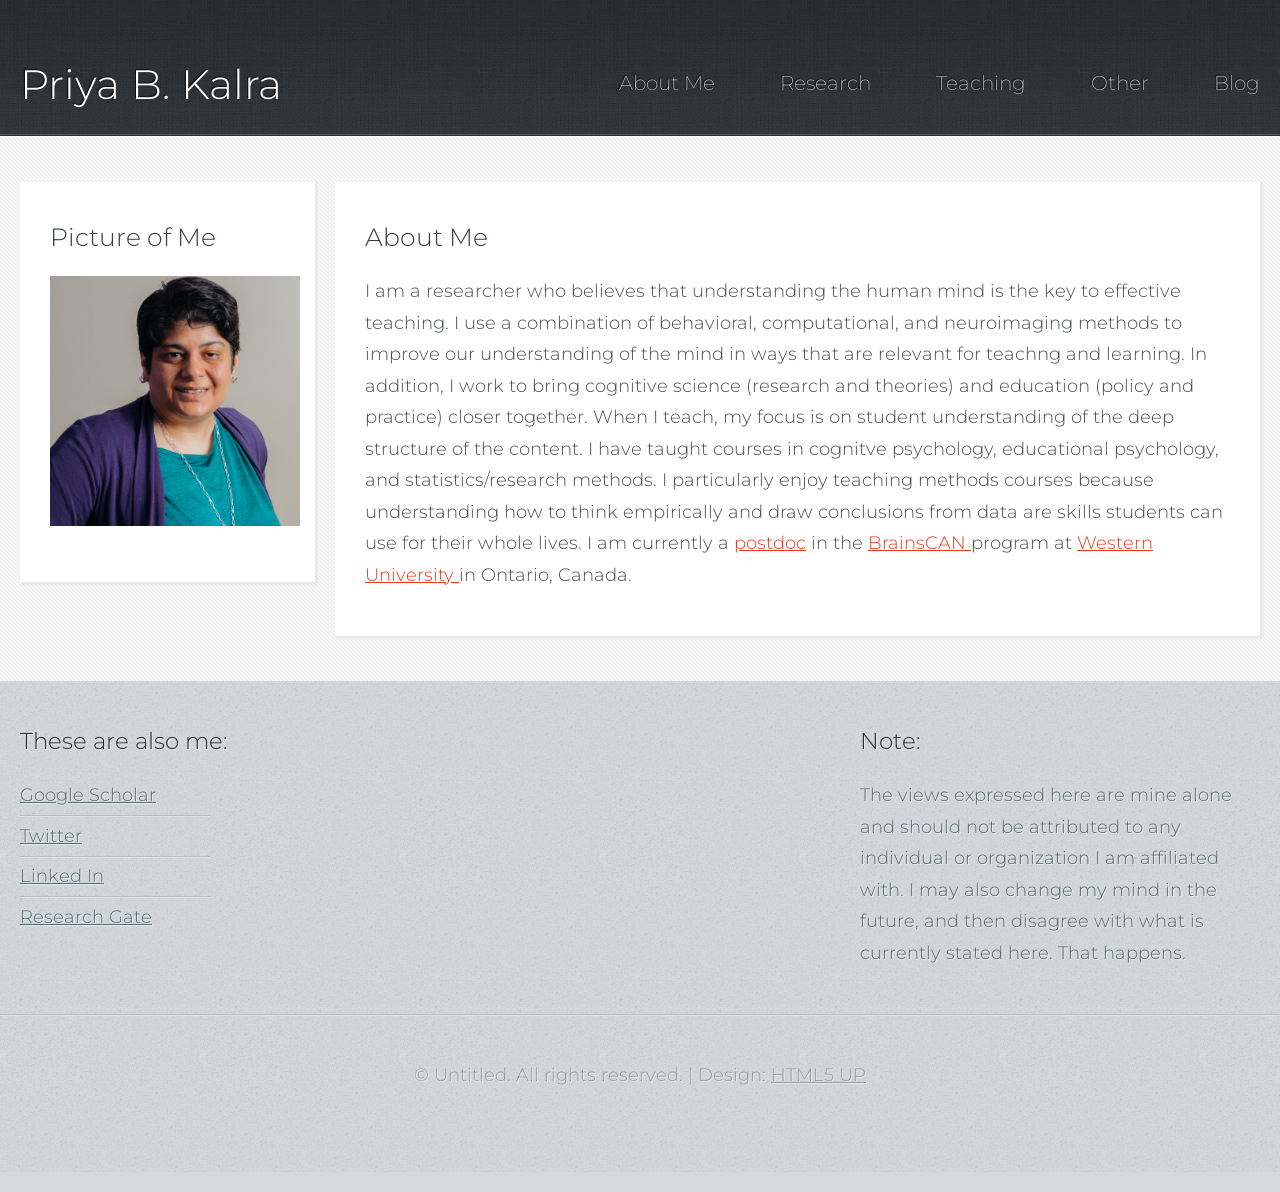
==== index.html @ b14a2ec8 "removed 'TEST' from index" ====
<!DOCTYPE HTML>
<!--
	Halcyonic by HTML5 UP
	html5up.net | @ajlkn
	Free for personal and commercial use under the CCA 3.0 license (html5up.net/license)
-->
<html>
	<head>
		<title>Priya B. Kalra</title>
		<meta charset="utf-8" />
		<meta name="viewport" content="width=device-width, initial-scale=1, user-scalable=no" />
		<link rel="stylesheet" href="assets/css/main.css" />
	</head>
	<body class="subpage">
		<div id="page-wrapper">

			<!-- Header -->
				<section id="header">
					<div class="container">
						<div class="row">
							<div class="col-12">

								<!-- Logo -->
									<h1><a href="index.html" id="logo">Priya B. Kalra</a></h1>

								<!-- Nav -->
									<nav id="nav">
										<a href="index.html">About Me</a>
										<a href="research.html">Research</a>
										<a href="teaching.html">Teaching</a>
										<a href="https://sites.google.com/view/priyabkalra/more">Other</a>
										<a href="https://cognected.wordpress.com/">Blog</a>
									</nav>

							</div>
						</div>
					</div>
				</section>

			<!-- Content -->
				<section id="content">
					<div class="container">
						<div class="row">
							<div class="col-3 col-12-medium">

								<!-- Sidebar -->
									<section>
										<header>
											<h2>Picture of Me</h2>
										</header>
										<img src="PriyaKalra-1 - Copy.jpg" alt="headshot of me" width="250" height="250">
									</section>
									

							</div>
							<div class="col-9 col-12-medium imp-medium">

								<!-- Main Content -->
									<section>
										<header>
											<h2>About Me</h2>
											<h3></h3>
										</header>
										<p>
											I am a researcher who believes that <b>understanding the human mind is the key to effective teaching</b>.  I use a 
											combination of behavioral, computational, and neuroimaging methods to improve our understanding of the mind in ways that are relevant
											for teachng and learning.  In addition, <b>I work to bring cognitive science (research and theories) and education (policy and practice) closer together.</b>
											
											When I teach, my focus is on student understanding of the deep structure of the content. I have taught courses in cognitve psychology, educational psychology,
											and statistics/research methods.  <b>I particularly enjoy teaching methods courses</b> because understanding how to think empirically and draw conclusions from data are skills students can use for their whole lives. 

											I am currently a <a href="https://brainscan.uwo.ca/research/brainscan_fellows.html#PriyaKalra">postdoc</a> in the <a href= "https://brainscan.uwo.ca/"">BrainsCAN </a> program at <a href="https://uwo.ca/">Western University </a> in Ontario, Canada.
										</p>
										
									</section>

							</div>
						</div>
					</div>
				</section>

			<!-- Footer -->
				<section id="footer">
					<div class="container">
						<div class="row">
							<div class="col-8 col-12-medium">

								<!-- Links -->
									<section>
										<h2>These are also me:</h2>
										<div>
											<div class="row">
												<div class="col-3 col-12-small">
													<ul class="link-list last-child">
														<li><a href="https://scholar.google.com/citations?user=KF6-UDAAAAAJ">Google Scholar</a></li>
														<li><a href="https://twitter.com/pbkalra">Twitter</a></li>
														<li><a href="https://www.linkedin.com/in/priya-kalra-9115164/">Linked In</a></li>
														<li><a href="https://www.researchgate.net/profile/Priya-Kalra-2">Research Gate</a></li>
													</ul>
												</div>
												
												
									
											</div>
										</div>
									</section>

							</div>
							<div class="col-4 col-12-medium imp-medium">

								<!-- Blurb -->
									<section>
										<h2>Note:</h2>
										<p>
											The views expressed here are mine alone and should not be attributed to any individual or organization I am affiliated with.
											I may also change my mind in the future, and then disagree with what is currently stated here.  That happens.
										</p>
									</section>

							</div>
						</div>
					</div>
				</section>

			<!-- Copyright -->
				<div id="copyright">
					&copy; Untitled. All rights reserved. | Design: <a href="http://html5up.net">HTML5 UP</a>
				</div>

		</div>

		<!-- Scripts -->
			<script src="assets/js/jquery.min.js"></script>
			<script src="assets/js/browser.min.js"></script>
			<script src="assets/js/breakpoints.min.js"></script>
			<script src="assets/js/util.js"></script>
			<script src="assets/js/main.js"></script>

	</body>
</html>
---- assets/css/main.css ----
@import url("https://fonts.googleapis.com/css?family=Montserrat:400,300,200");

/*
	Halcyonic by HTML5 UP
	html5up.net | @ajlkn
	Free for personal and commercial use under the CCA 3.0 license (html5up.net/license)
*/

html, body, div, span, applet, object,
iframe, h1, h2, h3, h4, h5, h6, p, blockquote,
pre, a, abbr, acronym, address, big, cite,
code, del, dfn, em, img, ins, kbd, q, s, samp,
small, strike, strong, sub, sup, tt, var, b,
u, i, center, dl, dt, dd, ol, ul, li, fieldset,
form, label, legend, table, caption, tbody,
tfoot, thead, tr, th, td, article, aside,
canvas, details, embed, figure, figcaption,
footer, header, hgroup, menu, nav, output, ruby,
section, summary, time, mark, audio, video {
	margin: 0;
	padding: 0;
	border: 0;
	font-size: 100%;
	font: inherit;
	vertical-align: baseline;}

article, aside, details, figcaption, figure,
footer, header, hgroup, menu, nav, section {
	display: block;}

body {
	line-height: 1;
}

ol, ul {
	list-style: none;
}

blockquote, q {
	quotes: none;
}

	blockquote:before, blockquote:after, q:before, q:after {
		content: '';
		content: none;
	}

table {
	border-collapse: collapse;
	border-spacing: 0;
}

body {
	-webkit-text-size-adjust: none;
}

mark {
	background-color: transparent;
	color: inherit;
}

input::-moz-focus-inner {
	border: 0;
	padding: 0;
}

input, select, textarea {
	-moz-appearance: none;
	-webkit-appearance: none;
	-ms-appearance: none;
	appearance: none;
}

/* Basic */

	html {
		box-sizing: border-box;
	}

	*, *:before, *:after {
		box-sizing: inherit;
	}

	body {
		background: #D4D9DD url("images/bg03.jpg");
		color: #474f51;
		font-size: 13.5pt;
		font-family:  'Montserrat'; 
		line-height: 1.75em;
		font-weight: 300;
	}

	input, textarea, select {
		color: #474f51;
		font-size: 13.5pt;
		font-family: 'Montserrat'; 
		line-height: 1.85em;
		font-weight: 300;
	}

	ul, ol, p, dl {
		margin: 0 0 2em 0;
	}

	a {
		text-decoration: underline;
	}

		a:hover {
			text-decoration: none;
		}

	section > :last-child,
	section:last-child,
	.last-child {
		margin-bottom: 0 !important;
	}

/* Container */

	.container {
		margin: 0 auto;
		max-width: 100%;
		width: 1200px;
	}

		@media screen and (max-width: 1680px) {

			.container {
				width: 1200px;
			}

		}

		@media screen and (max-width: 1280px) {

			.container {
				width: calc(100% - 40px);
			}

		}

		@media screen and (max-width: 980px) {

			.container {
				width: calc(100% - 50px);
			}

		}

		@media screen and (max-width: 736px) {

			.container {
				width: calc(100% - 40px);
			}

		}

/* Row */

	.row {
		display: flex;
		flex-wrap: wrap;
		box-sizing: border-box;
		align-items: stretch;
	}

		.row > * {
			box-sizing: border-box;
		}

		.row.gtr-uniform > * > :last-child {
			margin-bottom: 0;
		}

		.row.aln-left {
			justify-content: flex-start;
		}

		.row.aln-center {
			justify-content: center;
		}

		.row.aln-right {
			justify-content: flex-end;
		}

		.row.aln-top {
			align-items: flex-start;
		}

		.row.aln-middle {
			align-items: center;
		}

		.row.aln-bottom {
			align-items: flex-end;
		}

		.row > .imp {
			order: -1;
		}

		.row > .col-1 {
			width: 8.33333%;
		}

		.row > .off-1 {
			margin-left: 8.33333%;
		}

		.row > .col-2 {
			width: 16.66667%;
		}

		.row > .off-2 {
			margin-left: 16.66667%;
		}

		.row > .col-3 {
			width: 25%;
		}

		.row > .off-3 {
			margin-left: 25%;
		}

		.row > .col-4 {
			width: 33.33333%;
		}

		.row > .off-4 {
			margin-left: 33.33333%;
		}

		.row > .col-5 {
			width: 41.66667%;
		}

		.row > .off-5 {
			margin-left: 41.66667%;
		}

		.row > .col-6 {
			width: 50%;
		}

		.row > .off-6 {
			margin-left: 50%;
		}

		.row > .col-7 {
			width: 58.33333%;
		}

		.row > .off-7 {
			margin-left: 58.33333%;
		}

		.row > .col-8 {
			width: 66.66667%;
		}

		.row > .off-8 {
			margin-left: 66.66667%;
		}

		.row > .col-9 {
			width: 75%;
		}

		.row > .off-9 {
			margin-left: 75%;
		}

		.row > .col-10 {
			width: 83.33333%;
		}

		.row > .off-10 {
			margin-left: 83.33333%;
		}

		.row > .col-11 {
			width: 91.66667%;
		}

		.row > .off-11 {
			margin-left: 91.66667%;
		}

		.row > .col-12 {
			width: 100%;
		}

		.row > .off-12 {
			margin-left: 100%;
		}

		.row.gtr-0 {
			margin-top: 0px;
			margin-left: 0px;
		}

			.row.gtr-0 > * {
				padding: 0px 0 0 0px;
			}

			.row.gtr-0.gtr-uniform {
				margin-top: 0px;
			}

				.row.gtr-0.gtr-uniform > * {
					padding-top: 0px;
				}

		.row.gtr-25 {
			margin-top: -6.25px;
			margin-left: -6.25px;
		}

			.row.gtr-25 > * {
				padding: 6.25px 0 0 6.25px;
			}

			.row.gtr-25.gtr-uniform {
				margin-top: -6.25px;
			}

				.row.gtr-25.gtr-uniform > * {
					padding-top: 6.25px;
				}

		.row.gtr-50 {
			margin-top: -12.5px;
			margin-left: -12.5px;
		}

			.row.gtr-50 > * {
				padding: 12.5px 0 0 12.5px;
			}

			.row.gtr-50.gtr-uniform {
				margin-top: -12.5px;
			}

				.row.gtr-50.gtr-uniform > * {
					padding-top: 12.5px;
				}

		.row {
			margin-top: -25px;
			margin-left: -25px;
		}

			.row > * {
				padding: 25px 0 0 25px;
			}

			.row.gtr-uniform {
				margin-top: -25px;
			}

				.row.gtr-uniform > * {
					padding-top: 25px;
				}

		.row.gtr-150 {
			margin-top: -37.5px;
			margin-left: -37.5px;
		}

			.row.gtr-150 > * {
				padding: 37.5px 0 0 37.5px;
			}

			.row.gtr-150.gtr-uniform {
				margin-top: -37.5px;
			}

				.row.gtr-150.gtr-uniform > * {
					padding-top: 37.5px;
				}

		.row.gtr-200 {
			margin-top: -50px;
			margin-left: -50px;
		}

			.row.gtr-200 > * {
				padding: 50px 0 0 50px;
			}

			.row.gtr-200.gtr-uniform {
				margin-top: -50px;
			}

				.row.gtr-200.gtr-uniform > * {
					padding-top: 50px;
				}

		@media screen and (max-width: 1680px) {

			.row {
				display: flex;
				flex-wrap: wrap;
				box-sizing: border-box;
				align-items: stretch;
			}

				.row > * {
					box-sizing: border-box;
				}

				.row.gtr-uniform > * > :last-child {
					margin-bottom: 0;
				}

				.row.aln-left {
					justify-content: flex-start;
				}

				.row.aln-center {
					justify-content: center;
				}

				.row.aln-right {
					justify-content: flex-end;
				}

				.row.aln-top {
					align-items: flex-start;
				}

				.row.aln-middle {
					align-items: center;
				}

				.row.aln-bottom {
					align-items: flex-end;
				}

				.row > .imp-xlarge {
					order: -1;
				}

				.row > .col-1-xlarge {
					width: 8.33333%;
				}

				.row > .off-1-xlarge {
					margin-left: 8.33333%;
				}

				.row > .col-2-xlarge {
					width: 16.66667%;
				}

				.row > .off-2-xlarge {
					margin-left: 16.66667%;
				}

				.row > .col-3-xlarge {
					width: 25%;
				}

				.row > .off-3-xlarge {
					margin-left: 25%;
				}

				.row > .col-4-xlarge {
					width: 33.33333%;
				}

				.row > .off-4-xlarge {
					margin-left: 33.33333%;
				}

				.row > .col-5-xlarge {
					width: 41.66667%;
				}

				.row > .off-5-xlarge {
					margin-left: 41.66667%;
				}

				.row > .col-6-xlarge {
					width: 50%;
				}

				.row > .off-6-xlarge {
					margin-left: 50%;
				}

				.row > .col-7-xlarge {
					width: 58.33333%;
				}

				.row > .off-7-xlarge {
					margin-left: 58.33333%;
				}

				.row > .col-8-xlarge {
					width: 66.66667%;
				}

				.row > .off-8-xlarge {
					margin-left: 66.66667%;
				}

				.row > .col-9-xlarge {
					width: 75%;
				}

				.row > .off-9-xlarge {
					margin-left: 75%;
				}

				.row > .col-10-xlarge {
					width: 83.33333%;
				}

				.row > .off-10-xlarge {
					margin-left: 83.33333%;
				}

				.row > .col-11-xlarge {
					width: 91.66667%;
				}

				.row > .off-11-xlarge {
					margin-left: 91.66667%;
				}

				.row > .col-12-xlarge {
					width: 100%;
				}

				.row > .off-12-xlarge {
					margin-left: 100%;
				}

				.row.gtr-0 {
					margin-top: 0px;
					margin-left: 0px;
				}

					.row.gtr-0 > * {
						padding: 0px 0 0 0px;
					}

					.row.gtr-0.gtr-uniform {
						margin-top: 0px;
					}

						.row.gtr-0.gtr-uniform > * {
							padding-top: 0px;
						}

				.row.gtr-25 {
					margin-top: -6.25px;
					margin-left: -6.25px;
				}

					.row.gtr-25 > * {
						padding: 6.25px 0 0 6.25px;
					}

					.row.gtr-25.gtr-uniform {
						margin-top: -6.25px;
					}

						.row.gtr-25.gtr-uniform > * {
							padding-top: 6.25px;
						}

				.row.gtr-50 {
					margin-top: -12.5px;
					margin-left: -12.5px;
				}

					.row.gtr-50 > * {
						padding: 12.5px 0 0 12.5px;
					}

					.row.gtr-50.gtr-uniform {
						margin-top: -12.5px;
					}

						.row.gtr-50.gtr-uniform > * {
							padding-top: 12.5px;
						}

				.row {
					margin-top: -25px;
					margin-left: -25px;
				}

					.row > * {
						padding: 25px 0 0 25px;
					}

					.row.gtr-uniform {
						margin-top: -25px;
					}

						.row.gtr-uniform > * {
							padding-top: 25px;
						}

				.row.gtr-150 {
					margin-top: -37.5px;
					margin-left: -37.5px;
				}

					.row.gtr-150 > * {
						padding: 37.5px 0 0 37.5px;
					}

					.row.gtr-150.gtr-uniform {
						margin-top: -37.5px;
					}

						.row.gtr-150.gtr-uniform > * {
							padding-top: 37.5px;
						}

				.row.gtr-200 {
					margin-top: -50px;
					margin-left: -50px;
				}

					.row.gtr-200 > * {
						padding: 50px 0 0 50px;
					}

					.row.gtr-200.gtr-uniform {
						margin-top: -50px;
					}

						.row.gtr-200.gtr-uniform > * {
							padding-top: 50px;
						}

		}

		@media screen and (max-width: 1280px) {

			.row {
				display: flex;
				flex-wrap: wrap;
				box-sizing: border-box;
				align-items: stretch;
			}

				.row > * {
					box-sizing: border-box;
				}

				.row.gtr-uniform > * > :last-child {
					margin-bottom: 0;
				}

				.row.aln-left {
					justify-content: flex-start;
				}

				.row.aln-center {
					justify-content: center;
				}

				.row.aln-right {
					justify-content: flex-end;
				}

				.row.aln-top {
					align-items: flex-start;
				}

				.row.aln-middle {
					align-items: center;
				}

				.row.aln-bottom {
					align-items: flex-end;
				}

				.row > .imp-large {
					order: -1;
				}

				.row > .col-1-large {
					width: 8.33333%;
				}

				.row > .off-1-large {
					margin-left: 8.33333%;
				}

				.row > .col-2-large {
					width: 16.66667%;
				}

				.row > .off-2-large {
					margin-left: 16.66667%;
				}

				.row > .col-3-large {
					width: 25%;
				}

				.row > .off-3-large {
					margin-left: 25%;
				}

				.row > .col-4-large {
					width: 33.33333%;
				}

				.row > .off-4-large {
					margin-left: 33.33333%;
				}

				.row > .col-5-large {
					width: 41.66667%;
				}

				.row > .off-5-large {
					margin-left: 41.66667%;
				}

				.row > .col-6-large {
					width: 50%;
				}

				.row > .off-6-large {
					margin-left: 50%;
				}

				.row > .col-7-large {
					width: 58.33333%;
				}

				.row > .off-7-large {
					margin-left: 58.33333%;
				}

				.row > .col-8-large {
					width: 66.66667%;
				}

				.row > .off-8-large {
					margin-left: 66.66667%;
				}

				.row > .col-9-large {
					width: 75%;
				}

				.row > .off-9-large {
					margin-left: 75%;
				}

				.row > .col-10-large {
					width: 83.33333%;
				}

				.row > .off-10-large {
					margin-left: 83.33333%;
				}

				.row > .col-11-large {
					width: 91.66667%;
				}

				.row > .off-11-large {
					margin-left: 91.66667%;
				}

				.row > .col-12-large {
					width: 100%;
				}

				.row > .off-12-large {
					margin-left: 100%;
				}

				.row.gtr-0 {
					margin-top: 0px;
					margin-left: 0px;
				}

					.row.gtr-0 > * {
						padding: 0px 0 0 0px;
					}

					.row.gtr-0.gtr-uniform {
						margin-top: 0px;
					}

						.row.gtr-0.gtr-uniform > * {
							padding-top: 0px;
						}

				.row.gtr-25 {
					margin-top: -5px;
					margin-left: -5px;
				}

					.row.gtr-25 > * {
						padding: 5px 0 0 5px;
					}

					.row.gtr-25.gtr-uniform {
						margin-top: -5px;
					}

						.row.gtr-25.gtr-uniform > * {
							padding-top: 5px;
						}

				.row.gtr-50 {
					margin-top: -10px;
					margin-left: -10px;
				}

					.row.gtr-50 > * {
						padding: 10px 0 0 10px;
					}

					.row.gtr-50.gtr-uniform {
						margin-top: -10px;
					}

						.row.gtr-50.gtr-uniform > * {
							padding-top: 10px;
						}

				.row {
					margin-top: -20px;
					margin-left: -20px;
				}

					.row > * {
						padding: 20px 0 0 20px;
					}

					.row.gtr-uniform {
						margin-top: -20px;
					}

						.row.gtr-uniform > * {
							padding-top: 20px;
						}

				.row.gtr-150 {
					margin-top: -30px;
					margin-left: -30px;
				}

					.row.gtr-150 > * {
						padding: 30px 0 0 30px;
					}

					.row.gtr-150.gtr-uniform {
						margin-top: -30px;
					}

						.row.gtr-150.gtr-uniform > * {
							padding-top: 30px;
						}

				.row.gtr-200 {
					margin-top: -40px;
					margin-left: -40px;
				}

					.row.gtr-200 > * {
						padding: 40px 0 0 40px;
					}

					.row.gtr-200.gtr-uniform {
						margin-top: -40px;
					}

						.row.gtr-200.gtr-uniform > * {
							padding-top: 40px;
						}

		}

		@media screen and (max-width: 980px) {

			.row {
				display: flex;
				flex-wrap: wrap;
				box-sizing: border-box;
				align-items: stretch;
			}

				.row > * {
					box-sizing: border-box;
				}

				.row.gtr-uniform > * > :last-child {
					margin-bottom: 0;
				}

				.row.aln-left {
					justify-content: flex-start;
				}

				.row.aln-center {
					justify-content: center;
				}

				.row.aln-right {
					justify-content: flex-end;
				}

				.row.aln-top {
					align-items: flex-start;
				}

				.row.aln-middle {
					align-items: center;
				}

				.row.aln-bottom {
					align-items: flex-end;
				}

				.row > .imp-medium {
					order: -1;
				}

				.row > .col-1-medium {
					width: 8.33333%;
				}

				.row > .off-1-medium {
					margin-left: 8.33333%;
				}

				.row > .col-2-medium {
					width: 16.66667%;
				}

				.row > .off-2-medium {
					margin-left: 16.66667%;
				}

				.row > .col-3-medium {
					width: 25%;
				}

				.row > .off-3-medium {
					margin-left: 25%;
				}

				.row > .col-4-medium {
					width: 33.33333%;
				}

				.row > .off-4-medium {
					margin-left: 33.33333%;
				}

				.row > .col-5-medium {
					width: 41.66667%;
				}

				.row > .off-5-medium {
					margin-left: 41.66667%;
				}

				.row > .col-6-medium {
					width: 50%;
				}

				.row > .off-6-medium {
					margin-left: 50%;
				}

				.row > .col-7-medium {
					width: 58.33333%;
				}

				.row > .off-7-medium {
					margin-left: 58.33333%;
				}

				.row > .col-8-medium {
					width: 66.66667%;
				}

				.row > .off-8-medium {
					margin-left: 66.66667%;
				}

				.row > .col-9-medium {
					width: 75%;
				}

				.row > .off-9-medium {
					margin-left: 75%;
				}

				.row > .col-10-medium {
					width: 83.33333%;
				}

				.row > .off-10-medium {
					margin-left: 83.33333%;
				}

				.row > .col-11-medium {
					width: 91.66667%;
				}

				.row > .off-11-medium {
					margin-left: 91.66667%;
				}

				.row > .col-12-medium {
					width: 100%;
				}

				.row > .off-12-medium {
					margin-left: 100%;
				}

				.row.gtr-0 {
					margin-top: 0px;
					margin-left: 0px;
				}

					.row.gtr-0 > * {
						padding: 0px 0 0 0px;
					}

					.row.gtr-0.gtr-uniform {
						margin-top: 0px;
					}

						.row.gtr-0.gtr-uniform > * {
							padding-top: 0px;
						}

				.row.gtr-25 {
					margin-top: -6.25px;
					margin-left: -6.25px;
				}

					.row.gtr-25 > * {
						padding: 6.25px 0 0 6.25px;
					}

					.row.gtr-25.gtr-uniform {
						margin-top: -6.25px;
					}

						.row.gtr-25.gtr-uniform > * {
							padding-top: 6.25px;
						}

				.row.gtr-50 {
					margin-top: -12.5px;
					margin-left: -12.5px;
				}

					.row.gtr-50 > * {
						padding: 12.5px 0 0 12.5px;
					}

					.row.gtr-50.gtr-uniform {
						margin-top: -12.5px;
					}

						.row.gtr-50.gtr-uniform > * {
							padding-top: 12.5px;
						}

				.row {
					margin-top: -25px;
					margin-left: -25px;
				}

					.row > * {
						padding: 25px 0 0 25px;
					}

					.row.gtr-uniform {
						margin-top: -25px;
					}

						.row.gtr-uniform > * {
							padding-top: 25px;
						}

				.row.gtr-150 {
					margin-top: -37.5px;
					margin-left: -37.5px;
				}

					.row.gtr-150 > * {
						padding: 37.5px 0 0 37.5px;
					}

					.row.gtr-150.gtr-uniform {
						margin-top: -37.5px;
					}

						.row.gtr-150.gtr-uniform > * {
							padding-top: 37.5px;
						}

				.row.gtr-200 {
					margin-top: -50px;
					margin-left: -50px;
				}

					.row.gtr-200 > * {
						padding: 50px 0 0 50px;
					}

					.row.gtr-200.gtr-uniform {
						margin-top: -50px;
					}

						.row.gtr-200.gtr-uniform > * {
							padding-top: 50px;
						}

		}

		@media screen and (max-width: 736px) {

			.row {
				display: flex;
				flex-wrap: wrap;
				box-sizing: border-box;
				align-items: stretch;
			}

				.row > * {
					box-sizing: border-box;
				}

				.row.gtr-uniform > * > :last-child {
					margin-bottom: 0;
				}

				.row.aln-left {
					justify-content: flex-start;
				}

				.row.aln-center {
					justify-content: center;
				}

				.row.aln-right {
					justify-content: flex-end;
				}

				.row.aln-top {
					align-items: flex-start;
				}

				.row.aln-middle {
					align-items: center;
				}

				.row.aln-bottom {
					align-items: flex-end;
				}

				.row > .imp-small {
					order: -1;
				}

				.row > .col-1-small {
					width: 8.33333%;
				}

				.row > .off-1-small {
					margin-left: 8.33333%;
				}

				.row > .col-2-small {
					width: 16.66667%;
				}

				.row > .off-2-small {
					margin-left: 16.66667%;
				}

				.row > .col-3-small {
					width: 25%;
				}

				.row > .off-3-small {
					margin-left: 25%;
				}

				.row > .col-4-small {
					width: 33.33333%;
				}

				.row > .off-4-small {
					margin-left: 33.33333%;
				}

				.row > .col-5-small {
					width: 41.66667%;
				}

				.row > .off-5-small {
					margin-left: 41.66667%;
				}

				.row > .col-6-small {
					width: 50%;
				}

				.row > .off-6-small {
					margin-left: 50%;
				}

				.row > .col-7-small {
					width: 58.33333%;
				}

				.row > .off-7-small {
					margin-left: 58.33333%;
				}

				.row > .col-8-small {
					width: 66.66667%;
				}

				.row > .off-8-small {
					margin-left: 66.66667%;
				}

				.row > .col-9-small {
					width: 75%;
				}

				.row > .off-9-small {
					margin-left: 75%;
				}

				.row > .col-10-small {
					width: 83.33333%;
				}

				.row > .off-10-small {
					margin-left: 83.33333%;
				}

				.row > .col-11-small {
					width: 91.66667%;
				}

				.row > .off-11-small {
					margin-left: 91.66667%;
				}

				.row > .col-12-small {
					width: 100%;
				}

				.row > .off-12-small {
					margin-left: 100%;
				}

				.row.gtr-0 {
					margin-top: 0px;
					margin-left: 0px;
				}

					.row.gtr-0 > * {
						padding: 0px 0 0 0px;
					}

					.row.gtr-0.gtr-uniform {
						margin-top: 0px;
					}

						.row.gtr-0.gtr-uniform > * {
							padding-top: 0px;
						}

				.row.gtr-25 {
					margin-top: -5px;
					margin-left: -5px;
				}

					.row.gtr-25 > * {
						padding: 5px 0 0 5px;
					}

					.row.gtr-25.gtr-uniform {
						margin-top: -5px;
					}

						.row.gtr-25.gtr-uniform > * {
							padding-top: 5px;
						}

				.row.gtr-50 {
					margin-top: -10px;
					margin-left: -10px;
				}

					.row.gtr-50 > * {
						padding: 10px 0 0 10px;
					}

					.row.gtr-50.gtr-uniform {
						margin-top: -10px;
					}

						.row.gtr-50.gtr-uniform > * {
							padding-top: 10px;
						}

				.row {
					margin-top: -20px;
					margin-left: -20px;
				}

					.row > * {
						padding: 20px 0 0 20px;
					}

					.row.gtr-uniform {
						margin-top: -20px;
					}

						.row.gtr-uniform > * {
							padding-top: 20px;
						}

				.row.gtr-150 {
					margin-top: -30px;
					margin-left: -30px;
				}

					.row.gtr-150 > * {
						padding: 30px 0 0 30px;
					}

					.row.gtr-150.gtr-uniform {
						margin-top: -30px;
					}

						.row.gtr-150.gtr-uniform > * {
							padding-top: 30px;
						}

				.row.gtr-200 {
					margin-top: -40px;
					margin-left: -40px;
				}

					.row.gtr-200 > * {
						padding: 40px 0 0 40px;
					}

					.row.gtr-200.gtr-uniform {
						margin-top: -40px;
					}

						.row.gtr-200.gtr-uniform > * {
							padding-top: 40px;
						}

		}

/* Multi-use */

	.link-list li {
		padding: 0.2em 0 0.2em 0;
	}

		.link-list li:first-child {
			padding-top: 0 !important;
			border-top: 0 !important;
		}

		.link-list li:last-child {
			padding-bottom: 0 !important;
			border-bottom: 0 !important;
		}

	.quote-list li {
		padding: 1em 0 1em 0;
		overflow: hidden;
	}

		.quote-list li:first-child {
			padding-top: 0 !important;
			border-top: 0 !important;
		}

		.quote-list li:last-child {
			padding-bottom: 0 !important;
			border-bottom: 0 !important;
		}

		.quote-list li img {
			float: left;
		}

		.quote-list li p {
			margin: 0 0 0 90px;
			font-size: 1.2em;
			font-style: italic;
		}

		.quote-list li span {
			display: block;
			margin-left: 90px;
			font-size: 0.9em;
			font-weight: 400;
		}

	.check-list li {
		padding: 0.7em 0 0.7em 45px;
		font-size: 1.2em;
		background: url("images/icon-checkmark.png") 0px 1.05em no-repeat;
	}

		.check-list li:first-child {
			padding-top: 0 !important;
			border-top: 0 !important;
			background-position: 0 0.3em;
		}

		.check-list li:last-child {
			padding-bottom: 0 !important;
			border-bottom: 0 !important;
		}

	.feature-image {
		display: block;
		margin: 0 0 2em 0;
		outline: 0;
	}

		.feature-image img {
			display: block;
			width: 100%;
		}

	.bordered-feature-image {
		display: block;
		background: #fff url("images/bg04.png");
		padding: 10px;
		box-shadow: 3px 3px 3px 1px rgba(0, 0, 0, 0.15);
		margin: 0 0 1.5em 0;
		outline: 0;
	}

		.bordered-feature-image img {
			display: block;
			width: 100%;
		}

	.button-large {
		background-image: -moz-linear-gradient(top, #ed391b, #ce1a00);
		background-image: -webkit-linear-gradient(top, #ed391b, #ce1a00);
		background-image: -ms-linear-gradient(top, #ed391b, #ce1a00);
		background-image: linear-gradient(top, #ed391b, #ce1a00);
		display: inline-block;
		background-color: #ed391b;
		color: #fff;
		text-decoration: none;
		font-size: 1.75em;
		height: 2em;
		line-height: 2.125em;
		font-weight: 300;
		padding: 0 45px;
		outline: 0;
		border-radius: 10px;
		box-shadow: inset 0px 0px 0px 1px rgba(0, 0, 0, 0.75), inset 0px 2px 0px 0px rgba(255, 192, 192, 0.5), inset 0px 0px 0px 2px rgba(255, 96, 96, 0.85), 3px 3px 3px 1px rgba(0, 0, 0, 0.15);
		text-shadow: -1px -1px 1px rgba(0, 0, 0, 0.5);
	}

		.button-large:hover {
			background-image: -moz-linear-gradient(top, #fd492b, #de2a10);
			background-image: -webkit-linear-gradient(top, #fd492b, #de2a10);
			background-image: -ms-linear-gradient(top, #fd492b, #de2a10);
			background-image: linear-gradient(top, #fd492b, #de2a10);
			background-color: #fd492b;
			box-shadow: inset 0px 0px 0px 1px rgba(0, 0, 0, 0.75), inset 0px 2px 0px 0px rgba(255, 192, 192, 0.5), inset 0px 0px 0px 2px rgba(255, 96, 96, 0.85), 3px 3px 3px 1px rgba(0, 0, 0, 0.15);
		}

		.button-large:active {
			background-image: -moz-linear-gradient(top, #ce1a00, #ed391b);
			background-image: -webkit-linear-gradient(top, #ce1a00, #ed391b);
			background-image: -ms-linear-gradient(top, #ce1a00, #ed391b);
			background-image: linear-gradient(top, #ce1a00, #ed391b);
			background-color: #ce1a00;
			box-shadow: inset 0px 0px 0px 1px rgba(0, 0, 0, 0.75), inset 0px 2px 0px 0px rgba(255, 192, 192, 0.5), inset 0px 0px 0px 2px rgba(255, 96, 96, 0.85), 3px 3px 3px 1px rgba(0, 0, 0, 0.15);
		}

/* Header */

	#header {
		position: relative;
		background: #3B4346 url("images/bg01.jpg");
		border-bottom: solid 1px #272d30;
		box-shadow: inset 0px -1px 0px 0px #51575a;
		text-shadow: -1px -1px 1px rgba(0, 0, 0, 0.75);
	}

		#header > .container {
			position: relative;
			min-height: 155px;
		}

		#header h1 {
			position: absolute;
			left: 0;
			bottom: 35px;
			font-size: 2.75em;
		}

			#header h1 a {
				color: #fff;
				text-decoration: none;
			}

		#header nav {
			position: absolute;
			right: 0;
			bottom: 35px;
			font-weight: 200;
		}

			#header nav a {
				color: #c6c8c8;
				text-decoration: none;
				font-size: 1.4em;
				margin-left: 60px;
				outline: 0;
			}

				#header nav a:hover {
					color: #f6f8f8;
				}

		.subpage #header > .container {
			height: 155px;
		}

/* Banner */

	#banner {
		border-top: solid 1px #222628;
		box-shadow: inset 0px 1px 0px 0px #3e484a;
		padding: 35px 0 35px 0;
		color: #fff;
	}

		#banner .bordered-feature-image {
			margin-bottom: 0;
		}

		#banner p {
			font-size: 2em;
			font-weight: 200;
			line-height: 1.25em;
			padding-right: 1em;
			margin: 0 0 1em 0;
		}

/* Features */

	#features {
		background: #353D40 url("images/bg02.jpg");
		border-bottom: solid 1px #272e31;
		padding: 45px 0 45px 0;
		text-shadow: -1px -1px 1px rgba(0, 0, 0, 0.75);
		color: #a0a8ab;
	}

		#features h2 {
			font-size: 1.25em;
			color: #fff;
			margin: 0 0 0.25em 0;
		}

		#features a {
			color: #e0e8eb;
		}

		#features strong {
			color: #fff;
		}

/* Content */

	#content {
		background: #f7f7f7 url("images/bg04.png");
		border-top: solid 1px #fff;
		padding: 45px 0 45px 0;
	}

		#content section {
			background: #fff;
			padding: 40px 30px 45px 30px;
			box-shadow: 2px 2px 2px 1px rgba(128, 128, 128, 0.1);
			margin: 0 0 25px 0;
		}

		#content h2 {
			font-size: 1.8em;
			color: #373f42;
			margin: 0 0 0.25em 0;
		}

		#content h3 {
			color: #96a9b5;
			font-size: 1.25em;
		}

		#content a {
			color: #ED391B;
		}

		#content header {
			margin: 0 0 2em 0;
		}

		#content .quote-list li {
			border-bottom: solid 1px #e2e6e8;
		}

		#content .link-list li {
			border-bottom: solid 1px #e2e6e8;
		}

		#content .check-list li {
			border-bottom: solid 1px #e2e6e8;
		}

/* Footer */

	#footer {
		padding: 45px 0 45px 0;
		text-shadow: 1px 1px 1px white;
		color: #546b76;
		text-shadow: 1px 1px 0px rgba(255, 255, 255, 0.5);
	}

		#footer h2 {
			font-size: 1.25em;
			color: #212f35;
			margin: 0 0 1em 0;
		}

		#footer a {
			color: #546b76;
		}

		#footer .quote-list li {
			border-top: solid 1px #e0e4e6;
			border-bottom: solid 1px #b5bec3;
		}

		#footer .link-list li {
			border-top: solid 1px #e0e4e6;
			border-bottom: solid 1px #b5bec3;
		}

		#footer .check-list li {
			border-top: solid 1px #e0e4e6;
			border-bottom: solid 1px #b5bec3;
		}

/* Copyright */

	#copyright {
		border-top: solid 1px #b5bec3;
		box-shadow: inset 0px 1px 0px 0px #e0e4e7;
		text-align: center;
		padding: 45px 0 80px 0;
		color: #8d9ca3;
		text-shadow: 1px 1px 0px rgba(255, 255, 255, 0.5);
	}

		#copyright a {
			color: #8d9ca3;
		}

/* Large */

	@media screen and (max-width: 1280px) {

		/* Multi-use */

			.check-list li {
				font-size: 1em;
				line-height: 2em;
			}

			.quote-list li {
				padding: 1em 0 1em 0;
			}

				.quote-list li img {
					width: 60px;
				}

				.quote-list li p {
					margin: 0 0 0 80px;
					font-size: 1em;
					font-style: italic;
					line-height: 1.8em;
				}

				.quote-list li span {
					display: block;
					margin-left: 80px;
					font-size: 0.8em;
					font-weight: 400;
					line-height: 1.8em;
				}

			.feature-image {
				margin: 0 0 1em 0;
			}

			.button-large {
				font-size: 1.5em;
			}

		/* Banner */

			#banner p {
				font-size: 1.75em;
			}

		/* Header */

			#header h1 {
				font-size: 2.25em;
			}

			#header nav a {
				font-size: 1.1em;
			}

		/* Content */

			#content h2 {
				font-size: 1.4em;
			}

			#content h3 {
				font-size: 1.1em;
			}

			#content header {
				margin: 0 0 1.25em 0;
			}

	}

/* Medium */

	#navPanel, #titleBar {
		display: none;
	}

	@media screen and (max-width: 980px) {

		/* Basic */

			html, body {
				overflow-x: hidden;
			}

		/* Header */

			#header {
				text-align: center;
			}

				#header > .container:first-child {
					display: none;
				}

		/* Content */

			#content {
				padding: 25px 0;
			}

		/* Nav */

			#page-wrapper {
				-moz-backface-visibility: hidden;
				-webkit-backface-visibility: hidden;
				-ms-backface-visibility: hidden;
				backface-visibility: hidden;
				-moz-transition: -moz-transform 0.5s ease;
				-webkit-transition: -webkit-transform 0.5s ease;
				-ms-transition: -ms-transform 0.5s ease;
				transition: transform 0.5s ease;
				padding-bottom: 1px;
				padding-top: 44px;
			}

			#titleBar {
				-moz-backface-visibility: hidden;
				-webkit-backface-visibility: hidden;
				-ms-backface-visibility: hidden;
				backface-visibility: hidden;
				-moz-transition: -moz-transform 0.5s ease;
				-webkit-transition: -webkit-transform 0.5s ease;
				-ms-transition: -ms-transform 0.5s ease;
				transition: transform 0.5s ease;
				display: block;
				height: 44px;
				left: 0;
				position: fixed;
				top: 0;
				width: 100%;
				z-index: 10001;
				color: #fff;
				background: url("images/bg04.jpg");
				box-shadow: inset 0px -20px 70px 0px rgba(200, 220, 245, 0.1), inset 0px -1px 0px 0px rgba(255, 255, 255, 0.1), 0px 1px 7px 0px rgba(0, 0, 0, 0.6);
				text-shadow: -1px -1px 1px rgba(0, 0, 0, 0.75);
			}

				#titleBar .title {
					display: block;
					text-align: center;
					font-size: 1.2em;
					font-weight: 400;
					line-height: 48px;
				}

				#titleBar .toggle {
					position: absolute;
					left: 0;
					top: 0;
					width: 80px;
					height: 60px;
				}

					#titleBar .toggle:after {
						content: '';
						display: block;
						position: absolute;
						top: 6px;
						left: 6px;
						color: #fff;
						background: rgba(255, 255, 255, 0.025);
						box-shadow: inset 0px 1px 0px 0px rgba(255, 255, 255, 0.1), inset 0px 0px 0px 1px rgba(255, 255, 255, 0.05), inset 0px -8px 10px 0px rgba(0, 0, 0, 0.15), 0px 1px 2px 0px rgba(0, 0, 0, 0.25);
						text-shadow: -1px -1px 1px black;
						width: 49px;
						height: 31px;
						border-radius: 8px;
					}

					#titleBar .toggle:before {
						content: '';
						position: absolute;
						width: 20px;
						height: 30px;
						background: url("images/mobileUI-site-nav-opener-bg.svg");
						top: 15px;
						left: 20px;
						z-index: 1;
						opacity: 0.25;
					}

					#titleBar .toggle:active:after {
						background: rgba(255, 255, 255, 0.05);
					}

			#navPanel {
				-moz-backface-visibility: hidden;
				-webkit-backface-visibility: hidden;
				-ms-backface-visibility: hidden;
				backface-visibility: hidden;
				-moz-transform: translateX(-275px);
				-webkit-transform: translateX(-275px);
				-ms-transform: translateX(-275px);
				transform: translateX(-275px);
				-moz-transition: -moz-transform 0.5s ease;
				-webkit-transition: -webkit-transform 0.5s ease;
				-ms-transition: -ms-transform 0.5s ease;
				transition: transform 0.5s ease;
				display: block;
				height: 100%;
				left: 0;
				overflow-y: auto;
				position: fixed;
				top: 0;
				width: 275px;
				z-index: 10002;
				background: url("images/bg04.jpg");
				box-shadow: inset -1px 0px 0px 0px rgba(255, 255, 255, 0.25), inset -2px 0px 25px 0px rgba(0, 0, 0, 0.5);
				text-shadow: -1px -1px 1px black;
			}

				#navPanel .link {
					display: block;
					color: #fff;
					text-decoration: none;
					font-size: 1.25em;
					line-height: 2em;
					padding: 0.625em 1.5em 0.325em 1.5em;
					border-top: solid 1px #373d40;
					border-bottom: solid 1px rgba(0, 0, 0, 0.4);
				}

					#navPanel .link:first-child {
						border-top: 0;
					}

					#navPanel .link:last-child {
						border-bottom: 0;
					}

			body.navPanel-visible #page-wrapper {
				-moz-transform: translateX(275px);
				-webkit-transform: translateX(275px);
				-ms-transform: translateX(275px);
				transform: translateX(275px);
			}

			body.navPanel-visible #titleBar {
				-moz-transform: translateX(275px);
				-webkit-transform: translateX(275px);
				-ms-transform: translateX(275px);
				transform: translateX(275px);
			}

			body.navPanel-visible #navPanel {
				-moz-transform: translateX(0);
				-webkit-transform: translateX(0);
				-ms-transform: translateX(0);
				transform: translateX(0);
			}

	}

/* Small */

	@media screen and (max-width: 736px) {

		/* Basic */

			body, input, textarea, select {
				font-size: 13pt;
				line-height: 1.4em;
			}

		/* Multi-use */

			.link-list li {
				padding: 0.75em 0 0.75em 0;
			}

			.quote-list li p {
				margin-bottom: 0.5em;
			}

			.check-list li {
				font-size: 1em;
			}

			.button-large {
				width: 100%;
			}

		/* Banner */

			#banner p {
				font-size: 1.25em;
				font-weight: 200;
				line-height: 1.25em;
				margin: 0 0 1em 0;
			}

		/* Content */

			#content section {
				padding: 30px 20px;
			}

			#content h2 {
				font-size: 1.25em;
			}

			#content h3 {
				font-size: 1em;
			}

			#content header {
				margin: 0 0 1.25em 0;
			}

		/* Footer */

			#footer .link-list {
				margin: 0 0 10px 0 !important;
			}

		/* Copyright */

			#copyright {
				padding: 20px 30px;
			}

	}
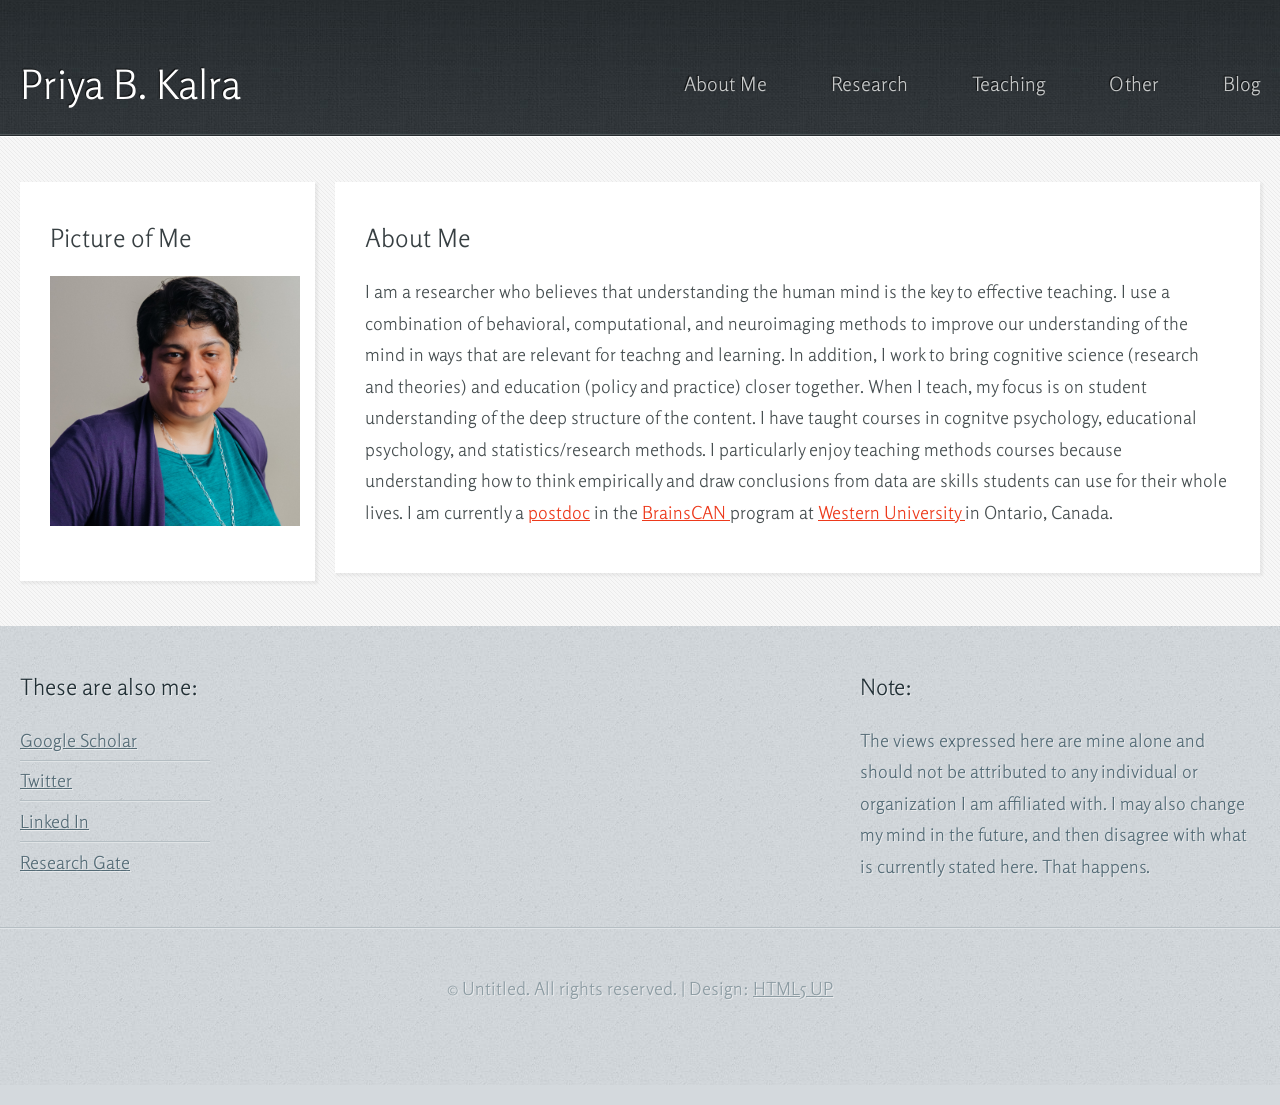
==== commit 844e4d56: "updates" ====
--- a/index.html
+++ b/index.html
@@ -27,7 +27,7 @@
 									<nav id="nav">
 										<a href="index.html">About Me</a>
 										<a href="research.html">Research</a>
-										<a href="teaching.html">Teaching</a>
+										<a href="https://sites.google.com/view/priyabkalra/teaching">Teaching</a>
 										<a href="https://sites.google.com/view/priyabkalra/more">Other</a>
 										<a href="https://cognected.wordpress.com/">Blog</a>
 									</nav>
--- a/assets/css/main.css
+++ b/assets/css/main.css
@@ -1,4 +1,4 @@
-@import url("https://fonts.googleapis.com/css?family=Montserrat:400,300,200");
+@import url("https://fonts.googleapis.com/css?family=Rosario:400,300,200");
 
 /*
 	Halcyonic by HTML5 UP
@@ -85,7 +85,7 @@
 		background: #D4D9DD url("images/bg03.jpg");
 		color: #474f51;
 		font-size: 13.5pt;
-		font-family:  'Montserrat'; 
+		font-family:  'Rosario'; 
 		line-height: 1.75em;
 		font-weight: 300;
 	}
@@ -93,7 +93,7 @@
 	input, textarea, select {
 		color: #474f51;
 		font-size: 13.5pt;
-		font-family: 'Montserrat'; 
+		font-family: 'Rosario'; 
 		line-height: 1.85em;
 		font-weight: 300;
 	}
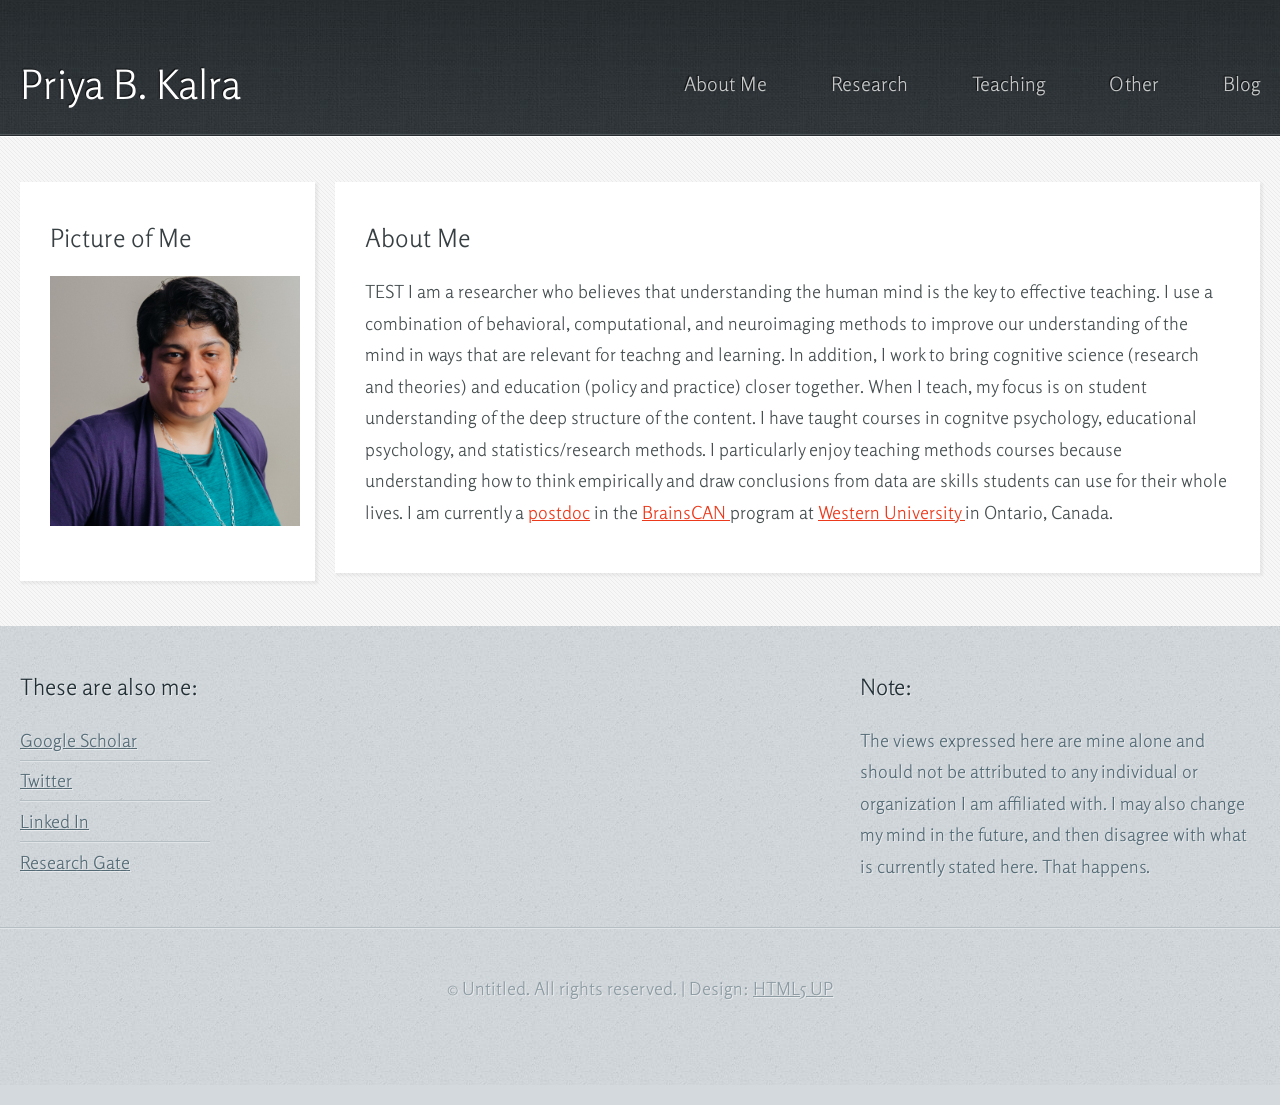
==== commit 37971e44: "test" ====
--- a/index.html
+++ b/index.html
@@ -62,7 +62,7 @@
 											<h3></h3>
 										</header>
 										<p>
-											I am a researcher who believes that <b>understanding the human mind is the key to effective teaching</b>.  I use a 
+											TEST I am a researcher who believes that <b>understanding the human mind is the key to effective teaching</b>.  I use a 
 											combination of behavioral, computational, and neuroimaging methods to improve our understanding of the mind in ways that are relevant
 											for teachng and learning.  In addition, <b>I work to bring cognitive science (research and theories) and education (policy and practice) closer together.</b>
 											
@@ -137,4 +137,5 @@
 			<script src="assets/js/main.js"></script>
 
 	</body>
+<meta name="google-site-verification" content="ewfITveCCAZjpCj6fHrN8i3W94MmT3HbAEpOq1pixjI" />
 </html>
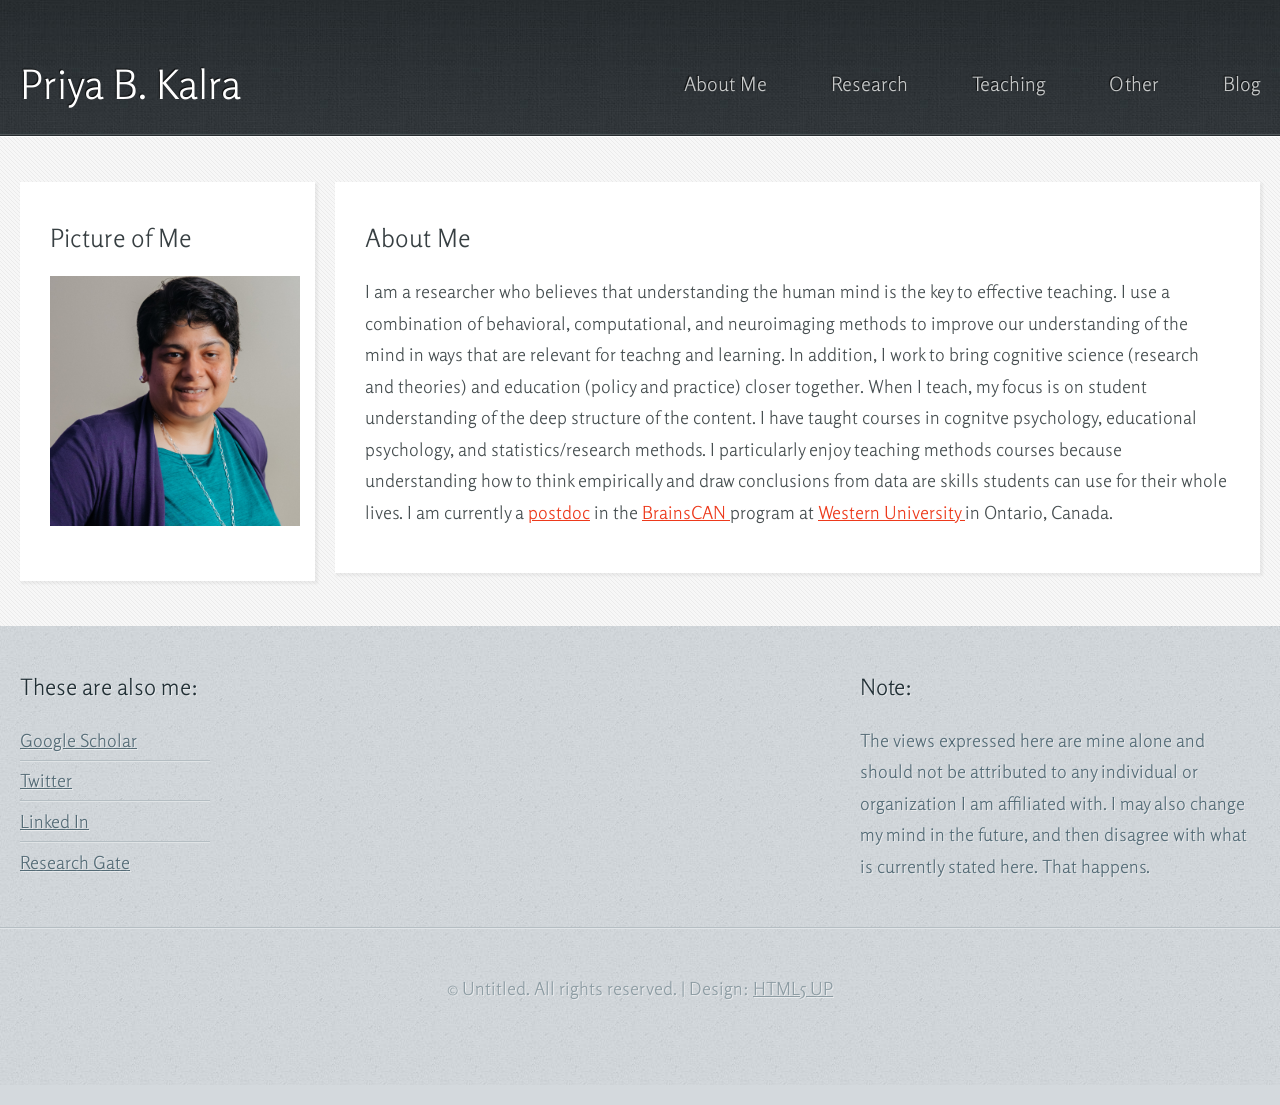
==== commit 03e3177c: "removed "test"" ====
--- a/index.html
+++ b/index.html
@@ -62,7 +62,7 @@
 											<h3></h3>
 										</header>
 										<p>
-											TEST I am a researcher who believes that <b>understanding the human mind is the key to effective teaching</b>.  I use a 
+											I am a researcher who believes that <b>understanding the human mind is the key to effective teaching</b>.  I use a 
 											combination of behavioral, computational, and neuroimaging methods to improve our understanding of the mind in ways that are relevant
 											for teachng and learning.  In addition, <b>I work to bring cognitive science (research and theories) and education (policy and practice) closer together.</b>
 											
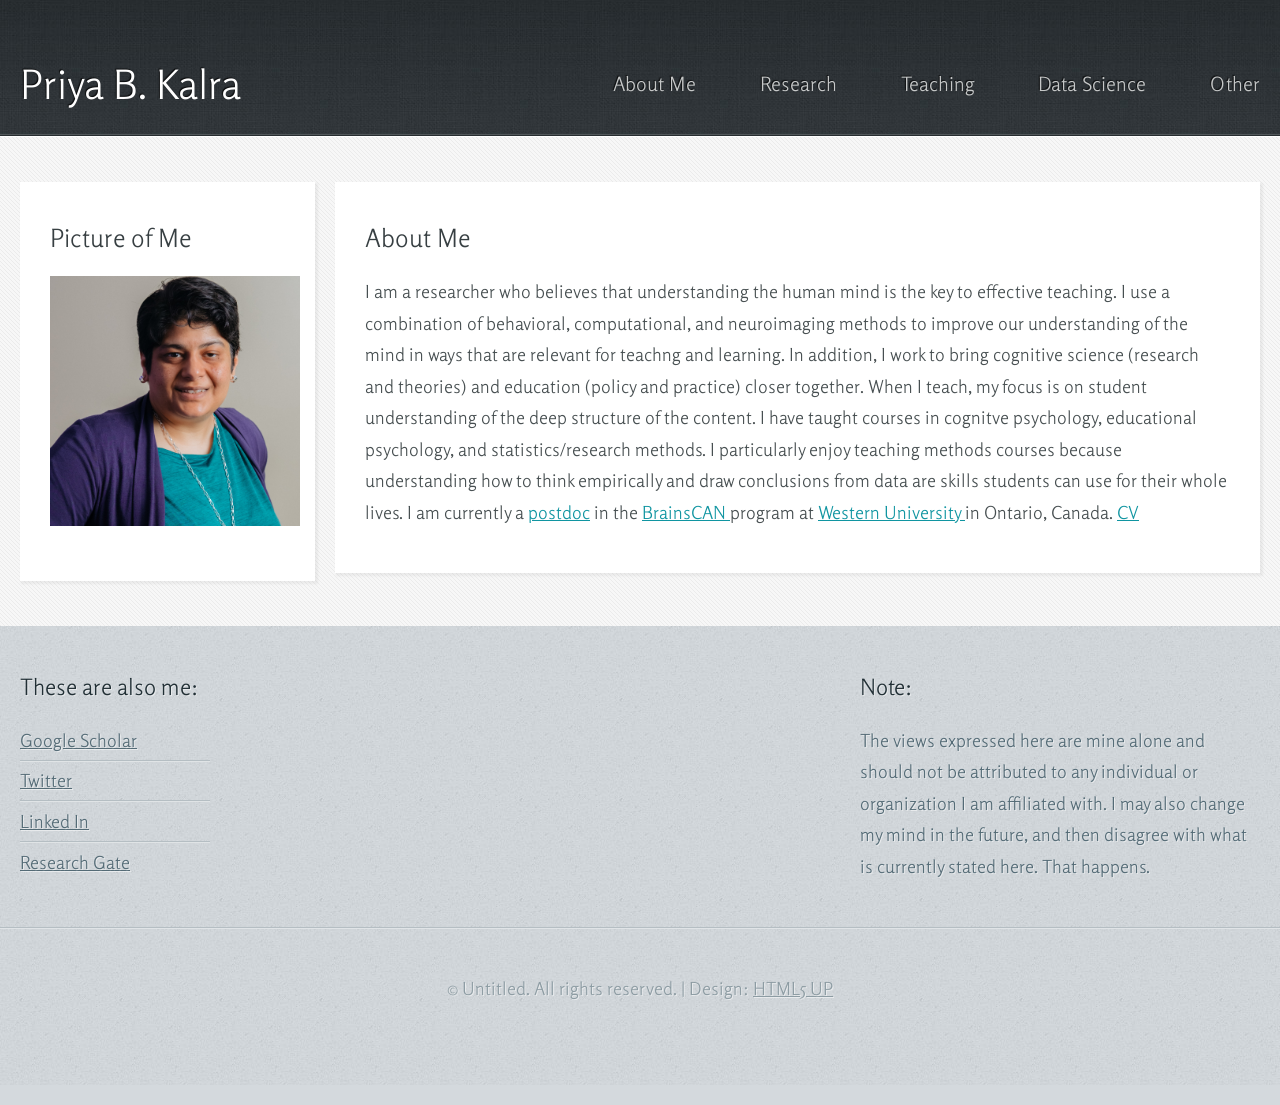
==== commit affd3540: "Modify index.html with updated links and content Updated navigation links and added a CV link in the" ====
--- a/index.html
+++ b/index.html
@@ -28,8 +28,9 @@
 										<a href="index.html">About Me</a>
 										<a href="research.html">Research</a>
 										<a href="https://sites.google.com/view/priyabkalra/teaching">Teaching</a>
+										<a href="portfolio.html">Data Science</a>
 										<a href="https://sites.google.com/view/priyabkalra/more">Other</a>
-										<a href="https://cognected.wordpress.com/">Blog</a>
+										
 									</nav>
 
 							</div>
@@ -69,7 +70,7 @@
 											When I teach, my focus is on student understanding of the deep structure of the content. I have taught courses in cognitve psychology, educational psychology,
 											and statistics/research methods.  <b>I particularly enjoy teaching methods courses</b> because understanding how to think empirically and draw conclusions from data are skills students can use for their whole lives. 
 
-											I am currently a <a href="https://brainscan.uwo.ca/research/brainscan_fellows.html#PriyaKalra">postdoc</a> in the <a href= "https://brainscan.uwo.ca/"">BrainsCAN </a> program at <a href="https://uwo.ca/">Western University </a> in Ontario, Canada.
+											I am currently a <a href="https://brainscan.uwo.ca/research/brainscan_fellows.html#PriyaKalra">postdoc</a> in the <a href= "https://brainscan.uwo.ca/"">BrainsCAN </a> program at <a href="https://uwo.ca/">Western University </a> in Ontario, Canada. <a href="Kalra_CV_2026_Jan_nocontact.pdf"> CV </a> 
 										</p>
 										
 									</section>
@@ -139,3 +140,4 @@
 	</body>
 <meta name="google-site-verification" content="ewfITveCCAZjpCj6fHrN8i3W94MmT3HbAEpOq1pixjI" />
 </html>
+
--- a/assets/css/main.css
+++ b/assets/css/main.css
@@ -1624,12 +1624,12 @@
 		}
 
 		#content h3 {
-			color: #96a9b5;
+			color: #0a0a0a;
 			font-size: 1.25em;
 		}
 
 		#content a {
-			color: #ED391B;
+			color: #1095a1;
 		}
 
 		#content header {
@@ -2021,4 +2021,4 @@
 				padding: 20px 30px;
 			}
 
-	}+	}
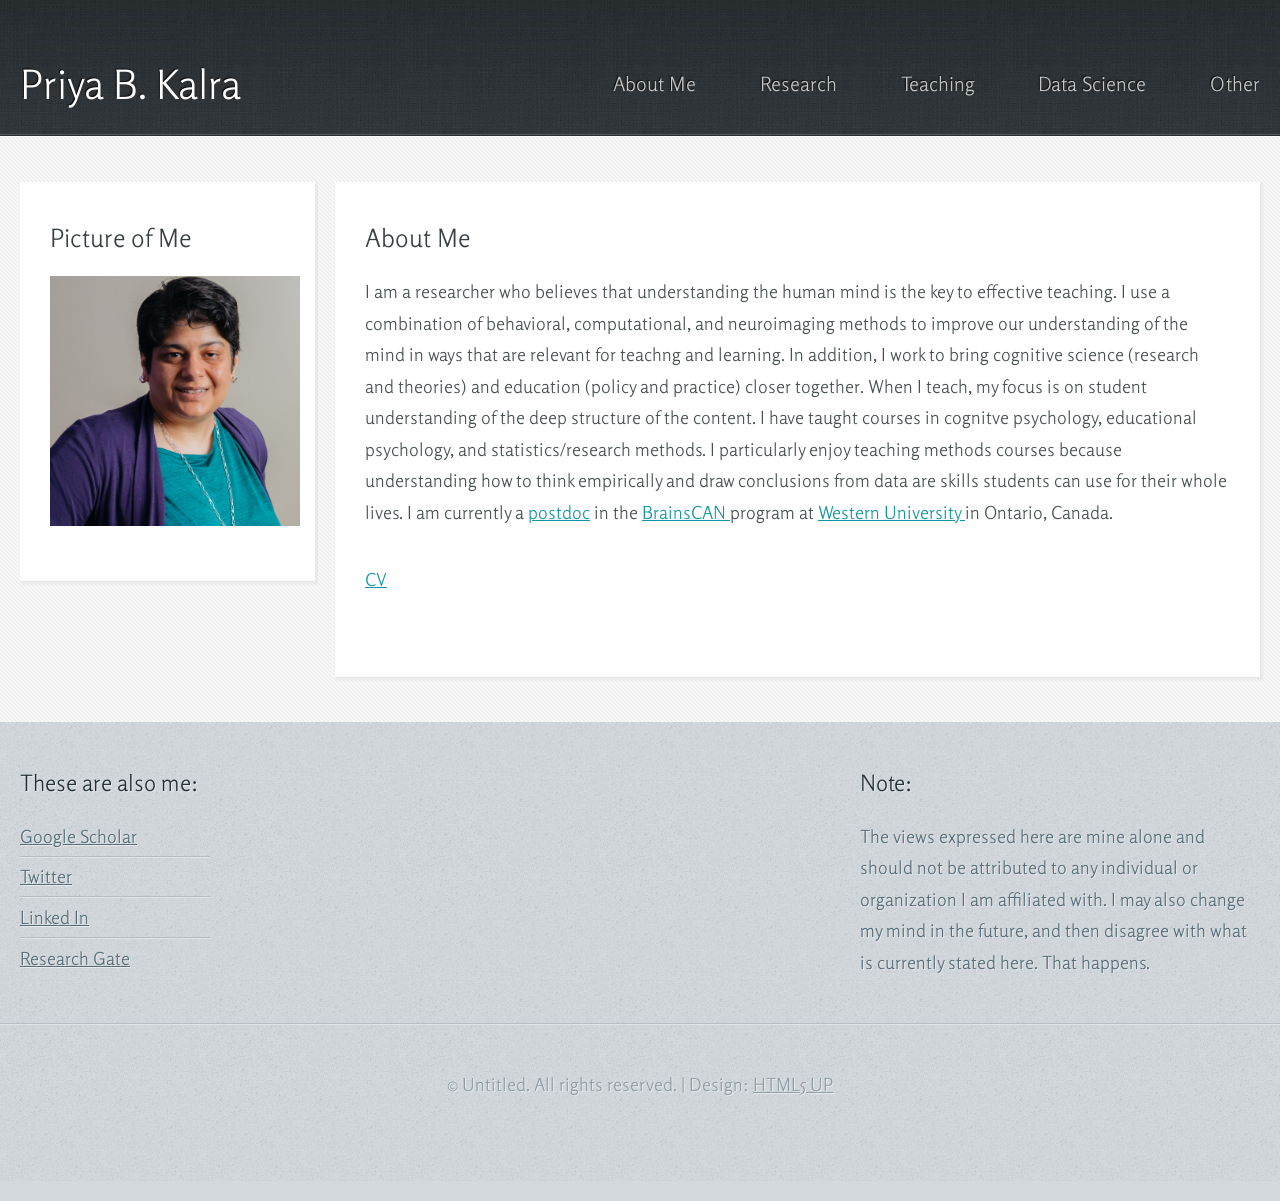
==== commit 42105e17: "Fix HTML structure and formatting issues" ====
--- a/index.html
+++ b/index.html
@@ -70,7 +70,7 @@
 											When I teach, my focus is on student understanding of the deep structure of the content. I have taught courses in cognitve psychology, educational psychology,
 											and statistics/research methods.  <b>I particularly enjoy teaching methods courses</b> because understanding how to think empirically and draw conclusions from data are skills students can use for their whole lives. 
 
-											I am currently a <a href="https://brainscan.uwo.ca/research/brainscan_fellows.html#PriyaKalra">postdoc</a> in the <a href= "https://brainscan.uwo.ca/"">BrainsCAN </a> program at <a href="https://uwo.ca/">Western University </a> in Ontario, Canada. <a href="Kalra_CV_2026_Jan_nocontact.pdf"> CV </a> 
+											I am currently a <a href="https://brainscan.uwo.ca/research/brainscan_fellows.html#PriyaKalra">postdoc</a> in the <a href= "https://brainscan.uwo.ca/"">BrainsCAN </a> program at <a href="https://uwo.ca/">Western University </a> in Ontario, Canada. <p><a href="Kalra_CV_2026_Jan_nocontact.pdf"> CV </a> </p> 
 										</p>
 										
 									</section>
@@ -141,3 +141,4 @@
 <meta name="google-site-verification" content="ewfITveCCAZjpCj6fHrN8i3W94MmT3HbAEpOq1pixjI" />
 </html>
 
+
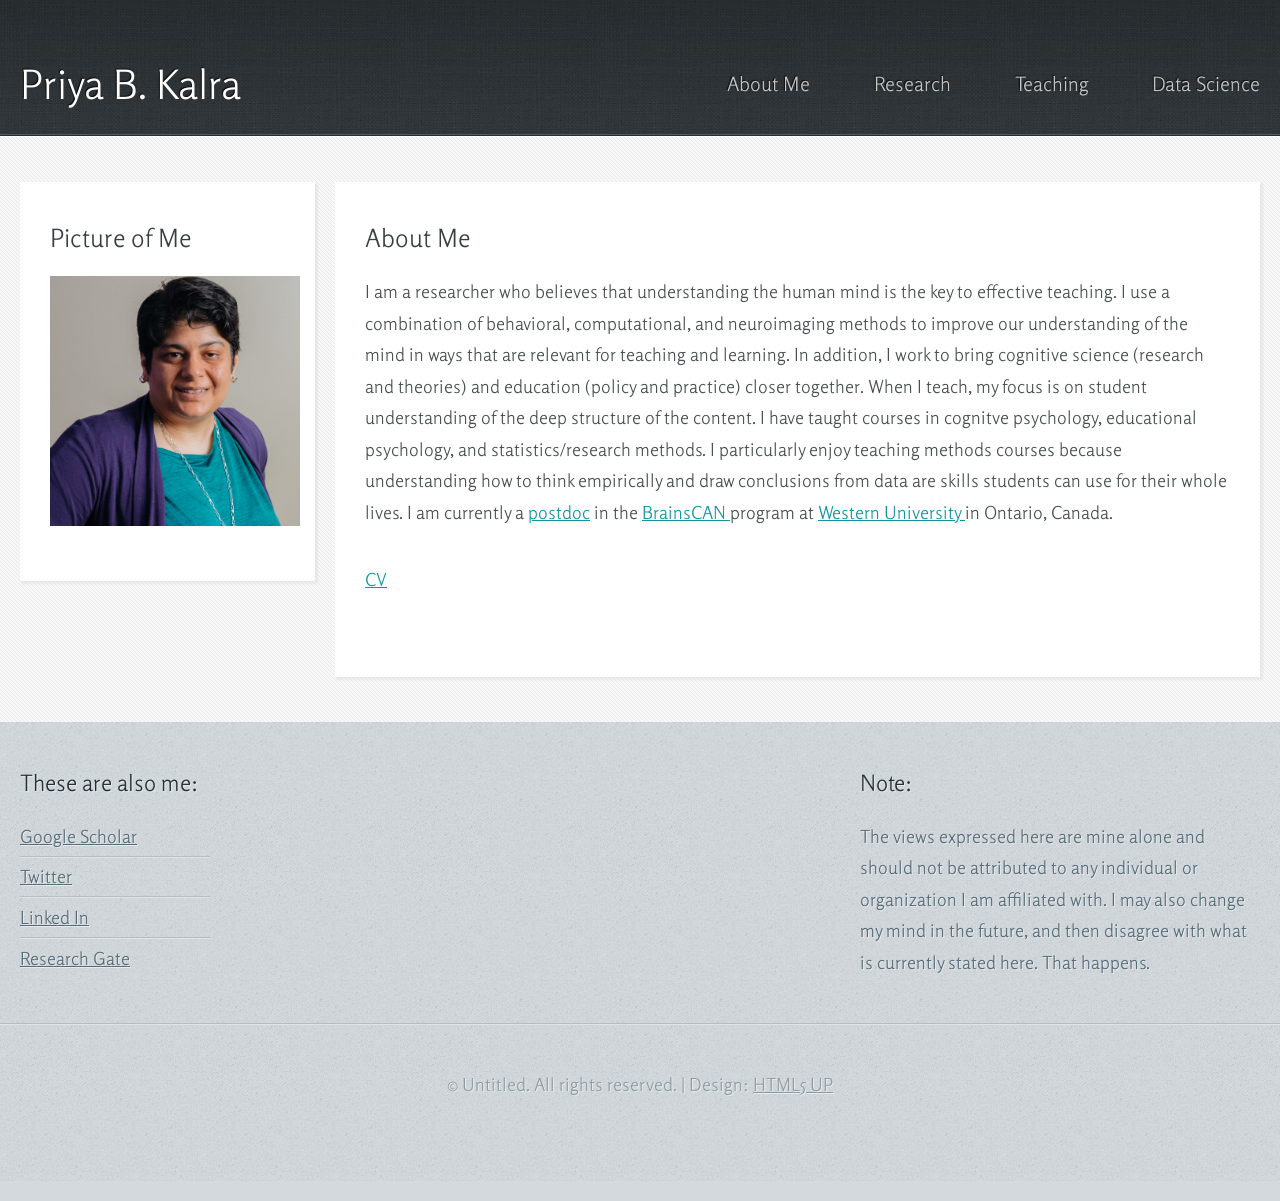
==== commit 87fc89f4: "fixed typo, removed 'other'" ====
--- a/index.html
+++ b/index.html
@@ -29,7 +29,6 @@
 										<a href="research.html">Research</a>
 										<a href="https://sites.google.com/view/priyabkalra/teaching">Teaching</a>
 										<a href="portfolio.html">Data Science</a>
-										<a href="https://sites.google.com/view/priyabkalra/more">Other</a>
 										
 									</nav>
 
@@ -65,7 +64,7 @@
 										<p>
 											I am a researcher who believes that <b>understanding the human mind is the key to effective teaching</b>.  I use a 
 											combination of behavioral, computational, and neuroimaging methods to improve our understanding of the mind in ways that are relevant
-											for teachng and learning.  In addition, <b>I work to bring cognitive science (research and theories) and education (policy and practice) closer together.</b>
+											for teaching and learning.  In addition, <b>I work to bring cognitive science (research and theories) and education (policy and practice) closer together.</b>
 											
 											When I teach, my focus is on student understanding of the deep structure of the content. I have taught courses in cognitve psychology, educational psychology,
 											and statistics/research methods.  <b>I particularly enjoy teaching methods courses</b> because understanding how to think empirically and draw conclusions from data are skills students can use for their whole lives. 
@@ -142,3 +141,4 @@
 </html>
 
 
+
